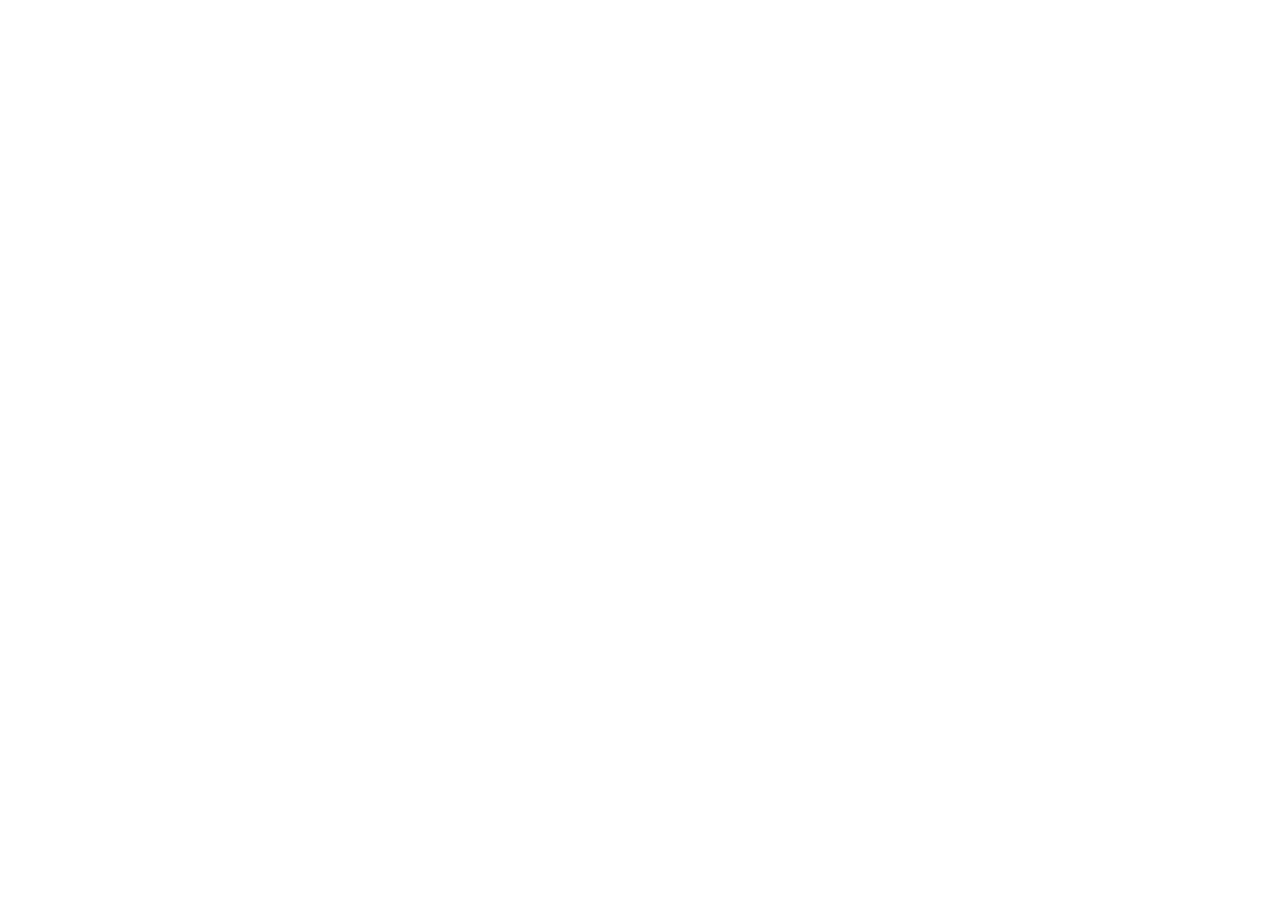
==== elementos-graficos-e-interativos.html @ e9563314 "Elementos gráficos e interativos + Menu Nova página, Elementos gráficos e interativos, metadata.  Im" ====
<!DOCTYPE html>
<html lang="pt-PT">
    <head>
        <meta charset="UTF-8">
        <meta name="viewport" content="width=device width, intial-scale=1.0">
        <title>AWESOME SITE [GRAPHICS & INTERACTIONS]</title>
        <meta name="author" content="Gustavo Camoes">
        <meta name="description" content="Examples of graphics and interactive elements in HTML">
        <link rel="icon" href="imagens/favicon.ico" type="image/x-icon">
    </head>
</html>
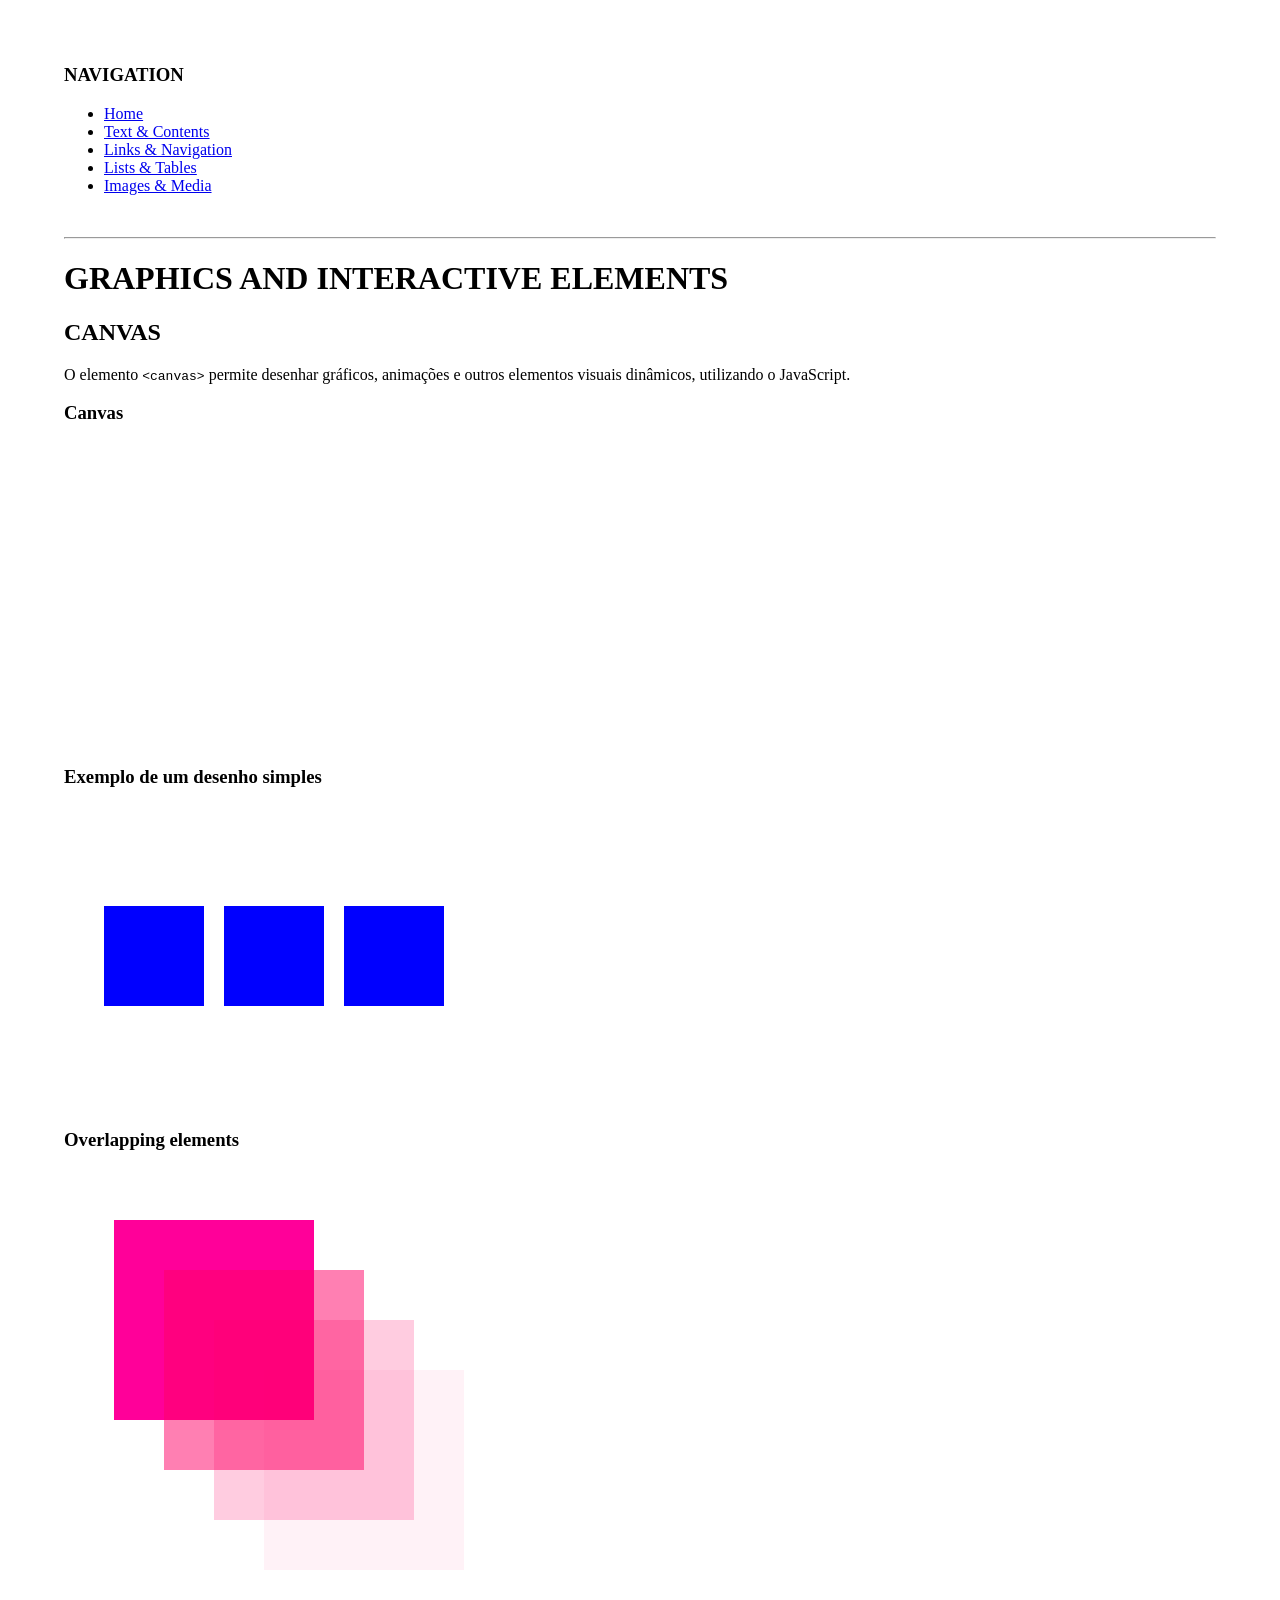
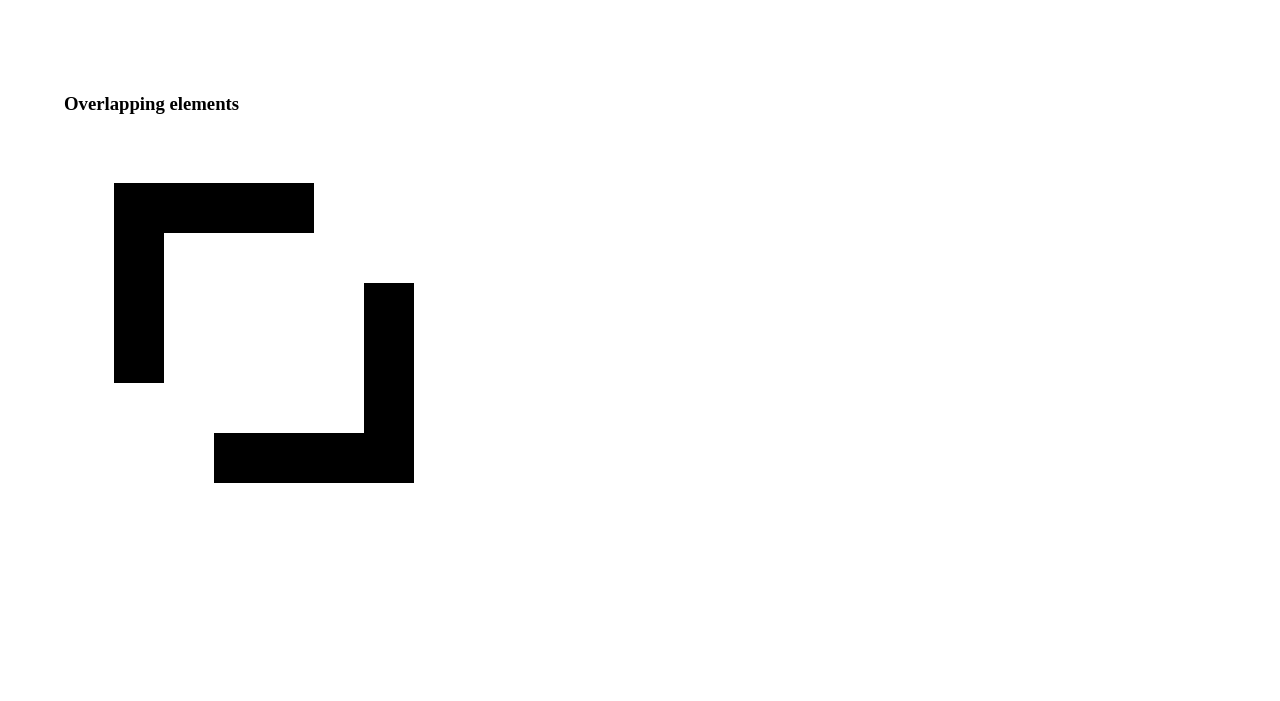
==== commit 9f5173d8: "Canvas Canvas mechanics" ====
--- a/elementos-graficos-e-interativos.html
+++ b/elementos-graficos-e-interativos.html
@@ -8,4 +8,103 @@
         <meta name="description" content="Examples of graphics and interactive elements in HTML">
         <link rel="icon" href="imagens/favicon.ico" type="image/x-icon">
     </head>
+        
+    <body style="margin: 5vw;">
+        <header>
+            <nav>
+                <h3>NAVIGATION</h3>
+                    <ul>
+                        <li>
+                            <a href="index.html">Home</a>
+                        </li>
+                        <li> 
+                            <a href="texto-e-conteudos.html">Text & Contents</a>
+                        </li>
+                        <li> 
+                            <a href="links-e-navegacao.html">Links & Navigation</a>
+                        </li>
+                        <li>
+                            <a href="listas-e-tabelas.html">Lists & Tables</a>
+                        </li>
+                        <li>
+                        <a href="imagens-e-media.html">Images & Media</a>
+                        </li>
+                    </ul>
+            </nav>
+        </header>
+        <br><hr>
+
+        <h1>GRAPHICS AND INTERACTIVE ELEMENTS</h1>
+        <h2>CANVAS</h2>
+        <p>O elemento <code>&#x3c;canvas&#x3e;</code> permite desenhar gráficos, animações e outros elementos visuais dinâmicos, utilizando o JavaScript.</p>
+
+        <h3>Canvas</h3>
+        <canvas id="myCanvas" width="500" height="300">
+            Your browser does not support the canvas element.
+        </canvas>
+
+        <h3>Exemplo de um desenho simples</h3>
+        <canvas id="myCanvas2" width="500" height="300">
+            Your browser does not support the canvas element.
+        </canvas>
+
+        <script>
+            //Define function
+            function draw(){
+                const canvas = document.getElementById('myCanvas2');
+                const rectangle = canvas.getContext('2d');
+
+                rectangle.fillStyle = 'blue';
+                rectangle.fillRect(160, 100, 100, 100);
+                rectangle.fillStyle = 'blue';
+                rectangle.fillRect(40, 100, 100, 100);
+                rectangle.fillStyle = 'blue';
+                rectangle.fillRect(280, 100, 100, 100);
+                }
+            draw(); //CALL function
+        </script>
+
+        <h3>Overlapping elements</h3>
+        <canvas id="overlap" width="500" height="500">
+            Your browser does not support the canvas element.
+        </canvas>
+        
+        <script> 
+            function drawOverlap(){
+                const canvas = document.getElementById('overlap');
+                const ctx = canvas.getContext('2d')
+
+                ctx.fillStyle = '#FF0099';
+                ctx.fillRect(50, 50, 200, 200);
+
+                ctx.fillStyle = 'rgba(255, 0, 102, 0.5)';
+                ctx.fillRect(100, 100, 200, 200);
+
+                ctx.fillStyle = 'rgba(255, 0, 102, 0.2)';
+                ctx.fillRect(150, 150, 200, 200);
+
+                ctx.fillStyle = 'rgba(255, 0, 102, 0.05)';
+                ctx.fillRect(200, 200, 200, 200);
+            }
+            drawOverlap();
+        </script>
+
+        <h3>Overlapping elements</h3>
+        <canvas id="RectShape" width="500" height="500">
+            Your browser does not support the canvas element.
+        </canvas>
+        
+        <script> 
+            function draw(){
+                const canvas = document.getElementById('RectShape');
+                const cty = canvas.getContext('2d')
+
+                cty.fillRect(50, 50, 200, 200);
+                cty.fillRect(150, 150, 200, 200);
+                cty.clearRect(100, 100, 200, 200);
+            }
+            draw();
+        </script>
+    </body>
+
 </html>
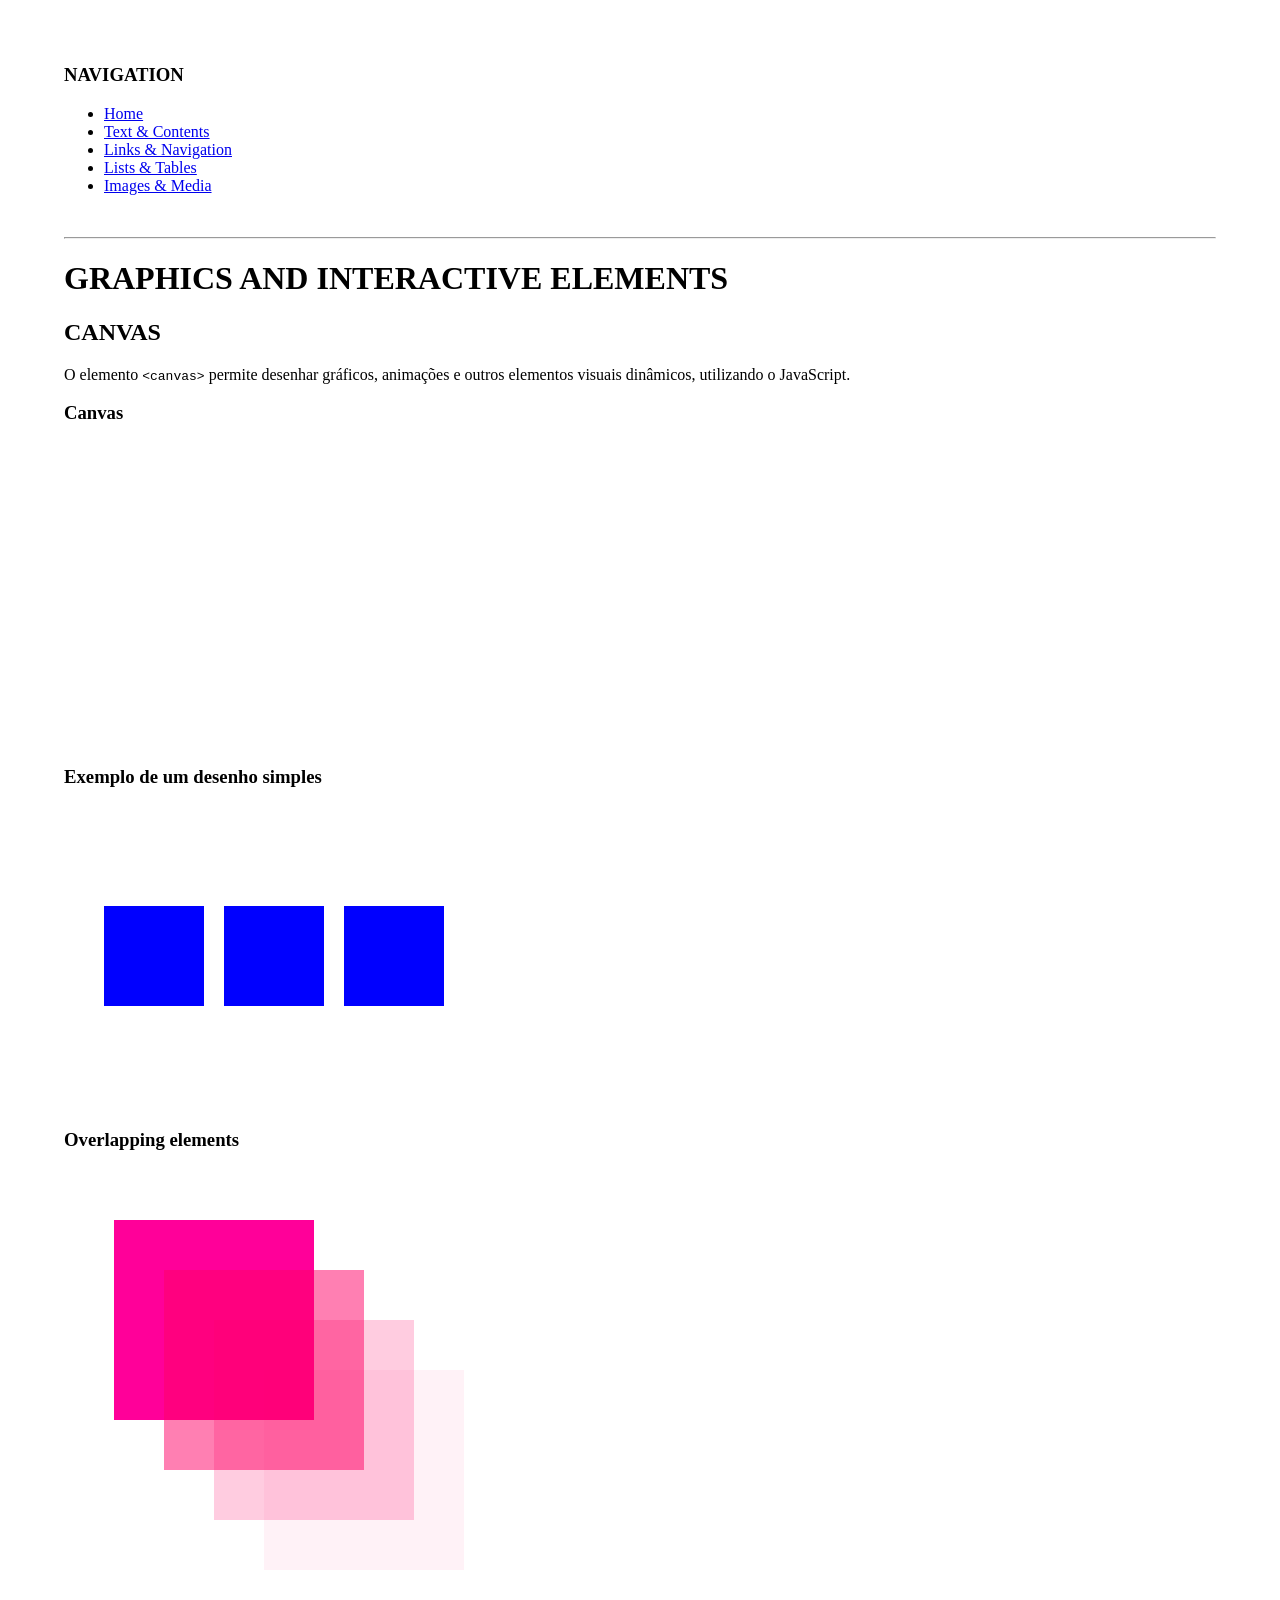
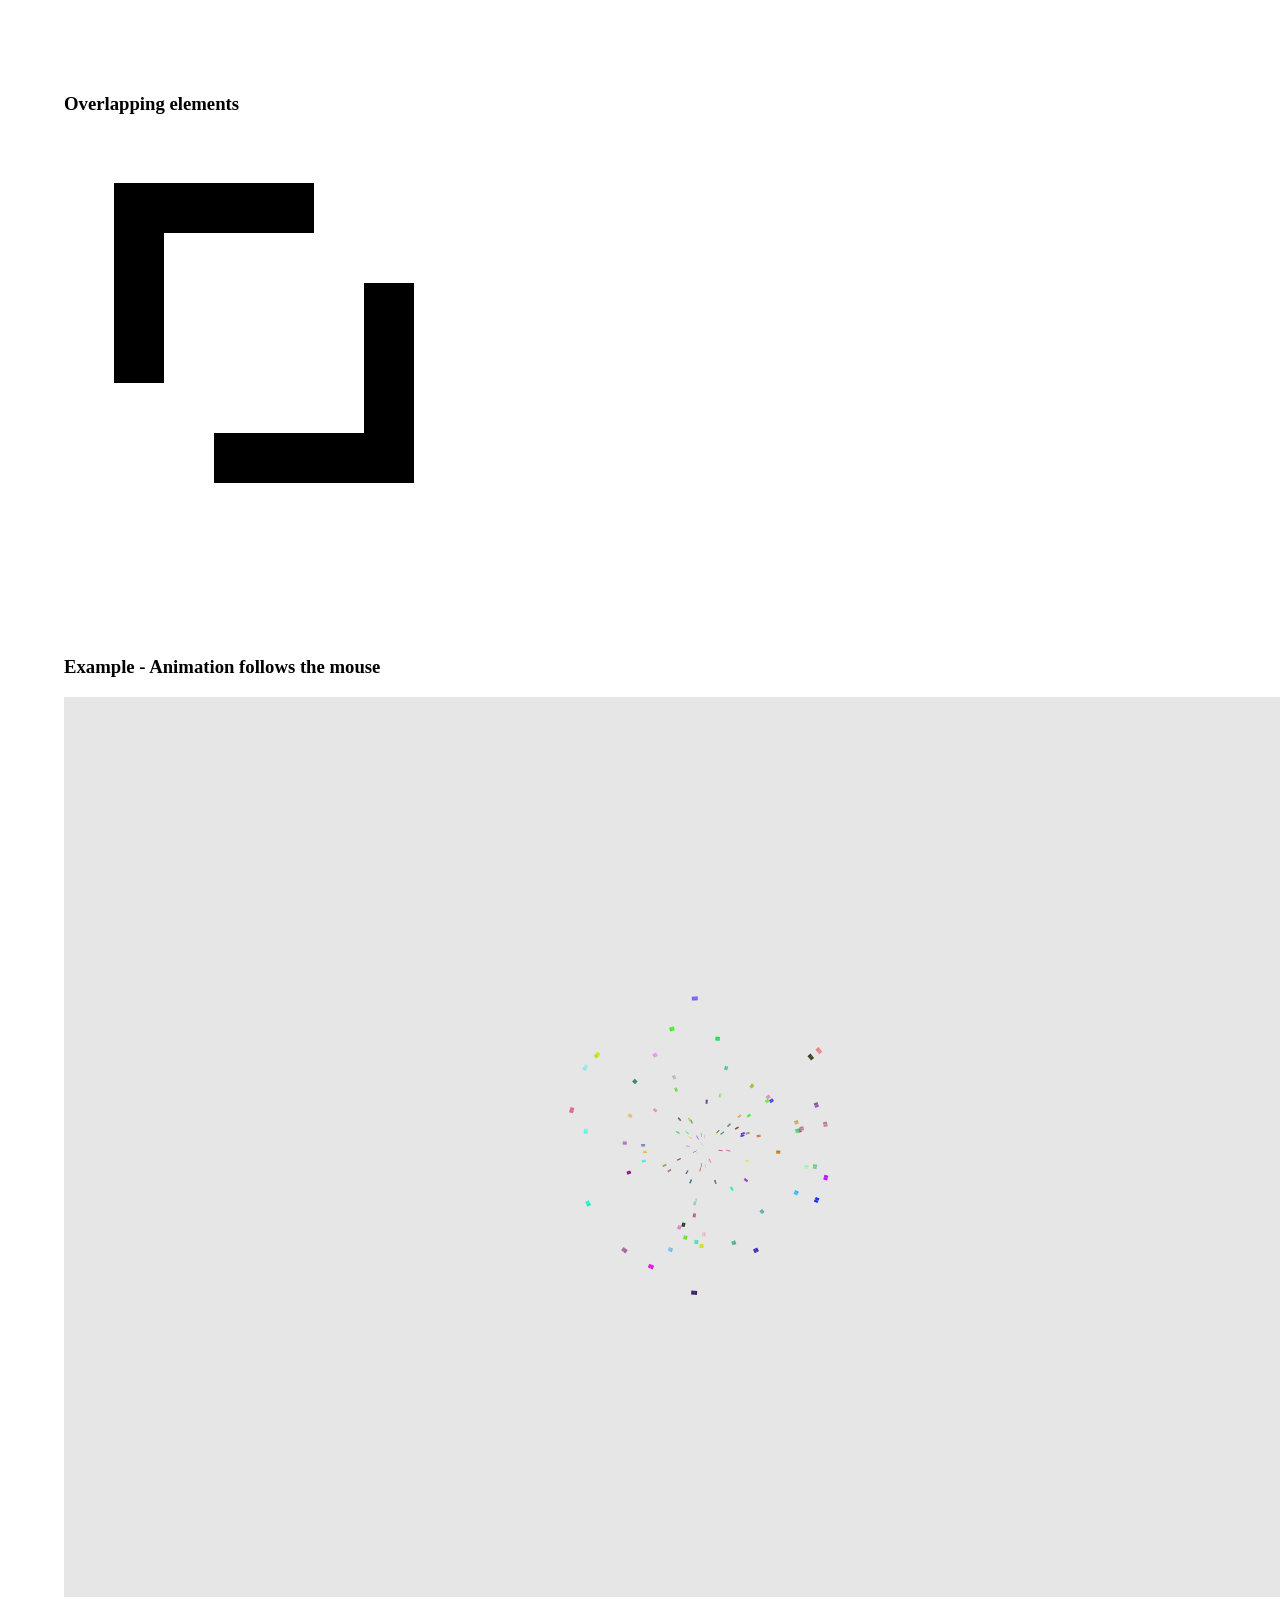
==== commit 899e023d: "Animação segue o cursor Dope particle animation follows mouse cursor" ====
--- a/elementos-graficos-e-interativos.html
+++ b/elementos-graficos-e-interativos.html
@@ -105,6 +105,108 @@
             }
             draw();
         </script>
+
+        <h3>Example - Animation follows the mouse</h3>
+        <canvas id="cw">
+            Animation creating multi-colored disappearing stream of light that follow the cursor as it moves over the image
+        </canvas>
+        <script>
+            function draw() {
+                const canvas = document.getElementById("cw");
+                const context = canvas.getContext("2d");
+                context.globalAlpha = 0.5;
+ 
+                const cursor = {
+                    x: innerWidth / 2,
+                    y: innerHeight / 2,
+                };
+ 
+                let particlesArray = [];
+ 
+                generateParticles(101);
+                setSize();
+                anim();
+ 
+                addEventListener("mousemove", (e) => {
+                    cursor.x = e.clientX;
+                    cursor.y = e.clientY;
+                });
+ 
+                addEventListener(
+                    "touchmove",
+                    (e) => {
+                        e.preventDefault();
+                        cursor.x = e.touches[0].clientX;
+                        cursor.y = e.touches[0].clientY;
+                    },
+                    { passive: false },
+                );
+ 
+                addEventListener("resize", () => setSize());
+ 
+                function generateParticles(amount) {
+                    for (let i = 0; i < amount; i++) {
+                        particlesArray[i] = new Particle(
+                            innerWidth / 2,
+                            innerHeight / 2,
+                            4,
+                            generateColor(),
+                            0.02,
+                        );
+                    }
+                }
+ 
+                function generateColor() {
+                    let hexSet = "0123456789ABCDEF";
+                    let finalHexString = "#";
+                    for (let i = 0; i < 6; i++) {
+                        finalHexString += hexSet[Math.ceil(Math.random() * 15)];
+                    }
+                    return finalHexString;
+                }
+ 
+                function setSize() {
+                    canvas.height = innerHeight;
+                    canvas.width = innerWidth;
+                }
+ 
+                function Particle(x, y, particleTrailWidth, strokeColor, rotateSpeed) {
+                    this.x = x;
+                    this.y = y;
+                    this.particleTrailWidth = particleTrailWidth;
+                    this.strokeColor = strokeColor;
+                    this.theta = Math.random() * Math.PI * 2;
+                    this.rotateSpeed = rotateSpeed;
+                    this.t = Math.random() * 150;
+ 
+                    this.rotate = () => {
+                        const ls = {
+                        x: this.x,
+                        y: this.y,
+                        };
+                        this.theta += this.rotateSpeed;
+                        this.x = cursor.x + Math.cos(this.theta) * this.t;
+                        this.y = cursor.y + Math.sin(this.theta) * this.t;
+                        context.beginPath();
+                        context.lineWidth = this.particleTrailWidth;
+                        context.strokeStyle = this.strokeColor;
+                        context.moveTo(ls.x, ls.y);
+                        context.lineTo(this.x, this.y);
+                        context.stroke();
+                    };
+                }
+ 
+                function anim() {
+                    requestAnimationFrame(anim);
+ 
+                    context.fillStyle = "rgb(0 0 0 / 5%)";
+                    context.fillRect(0, 0, canvas.width, canvas.height);
+ 
+                    particlesArray.forEach((particle) => particle.rotate());
+                }
+            }
+            draw();
+        </script>
     </body>
 
 </html>
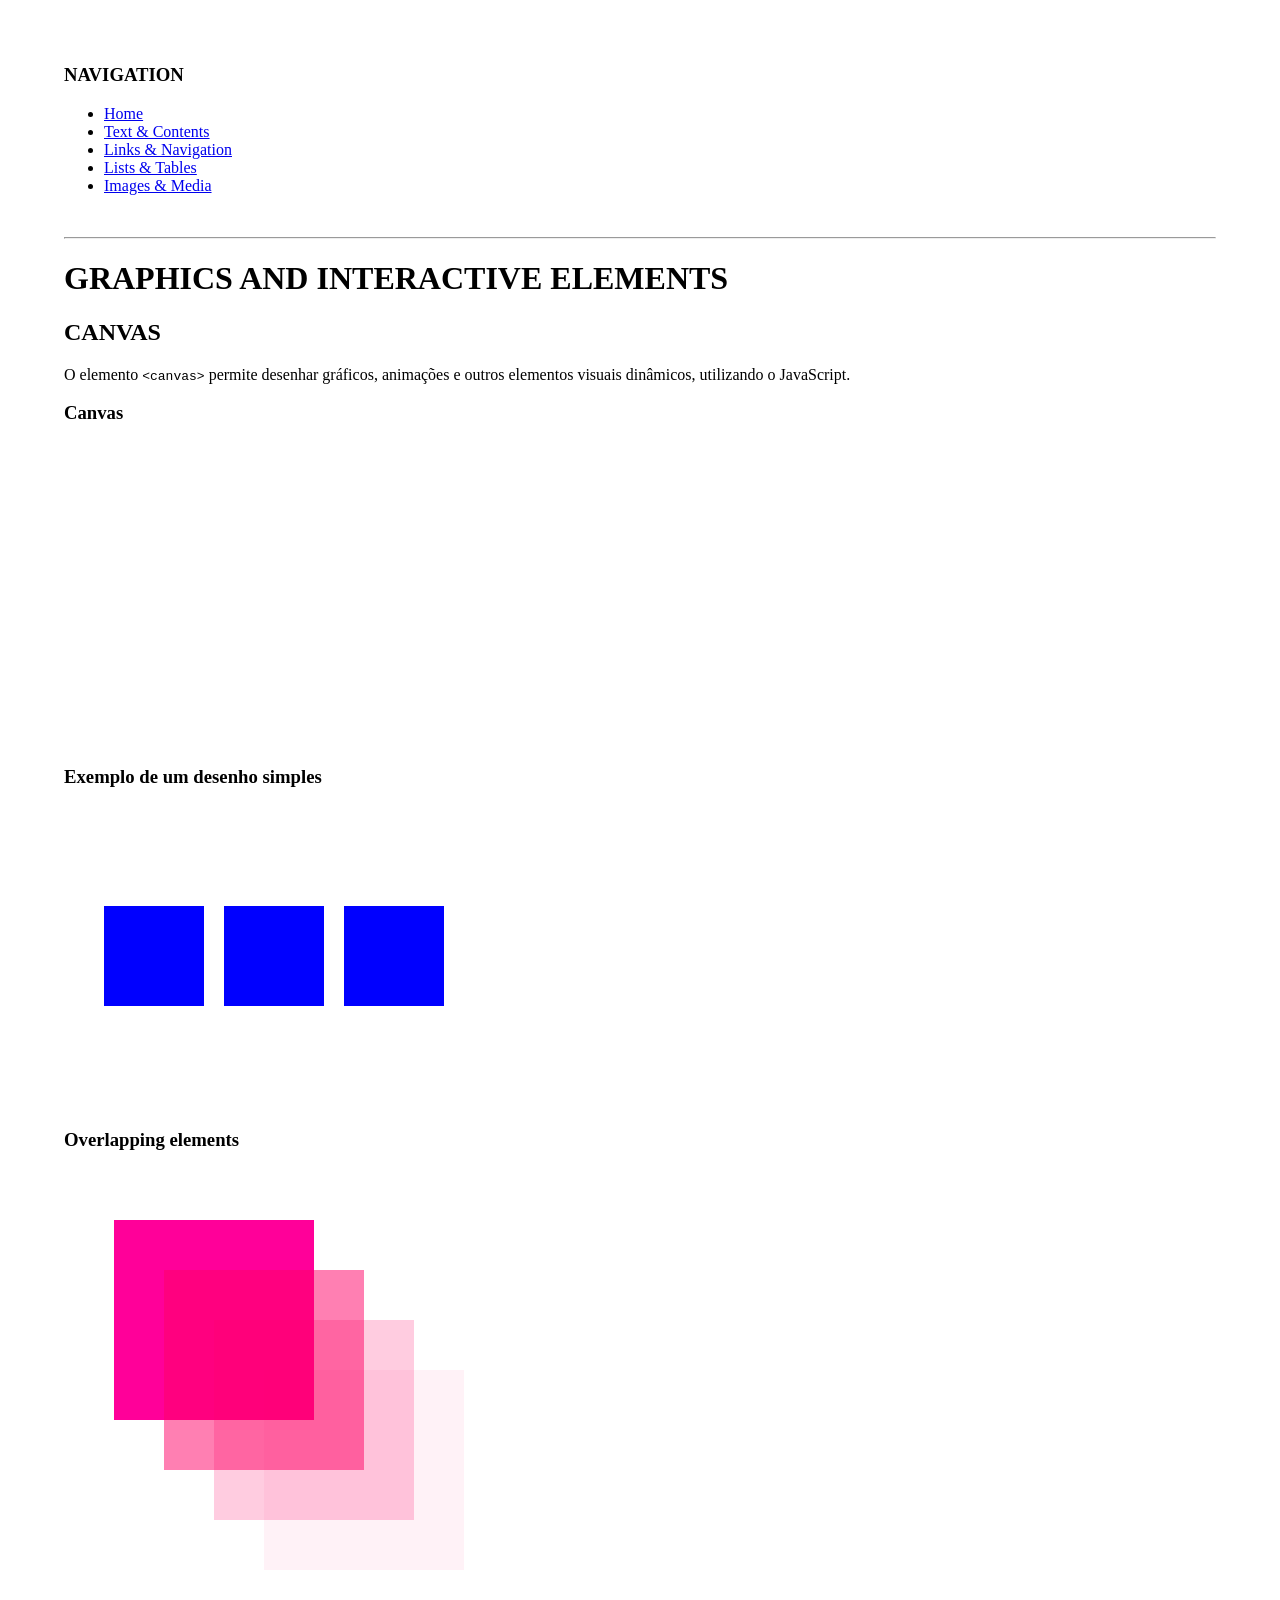
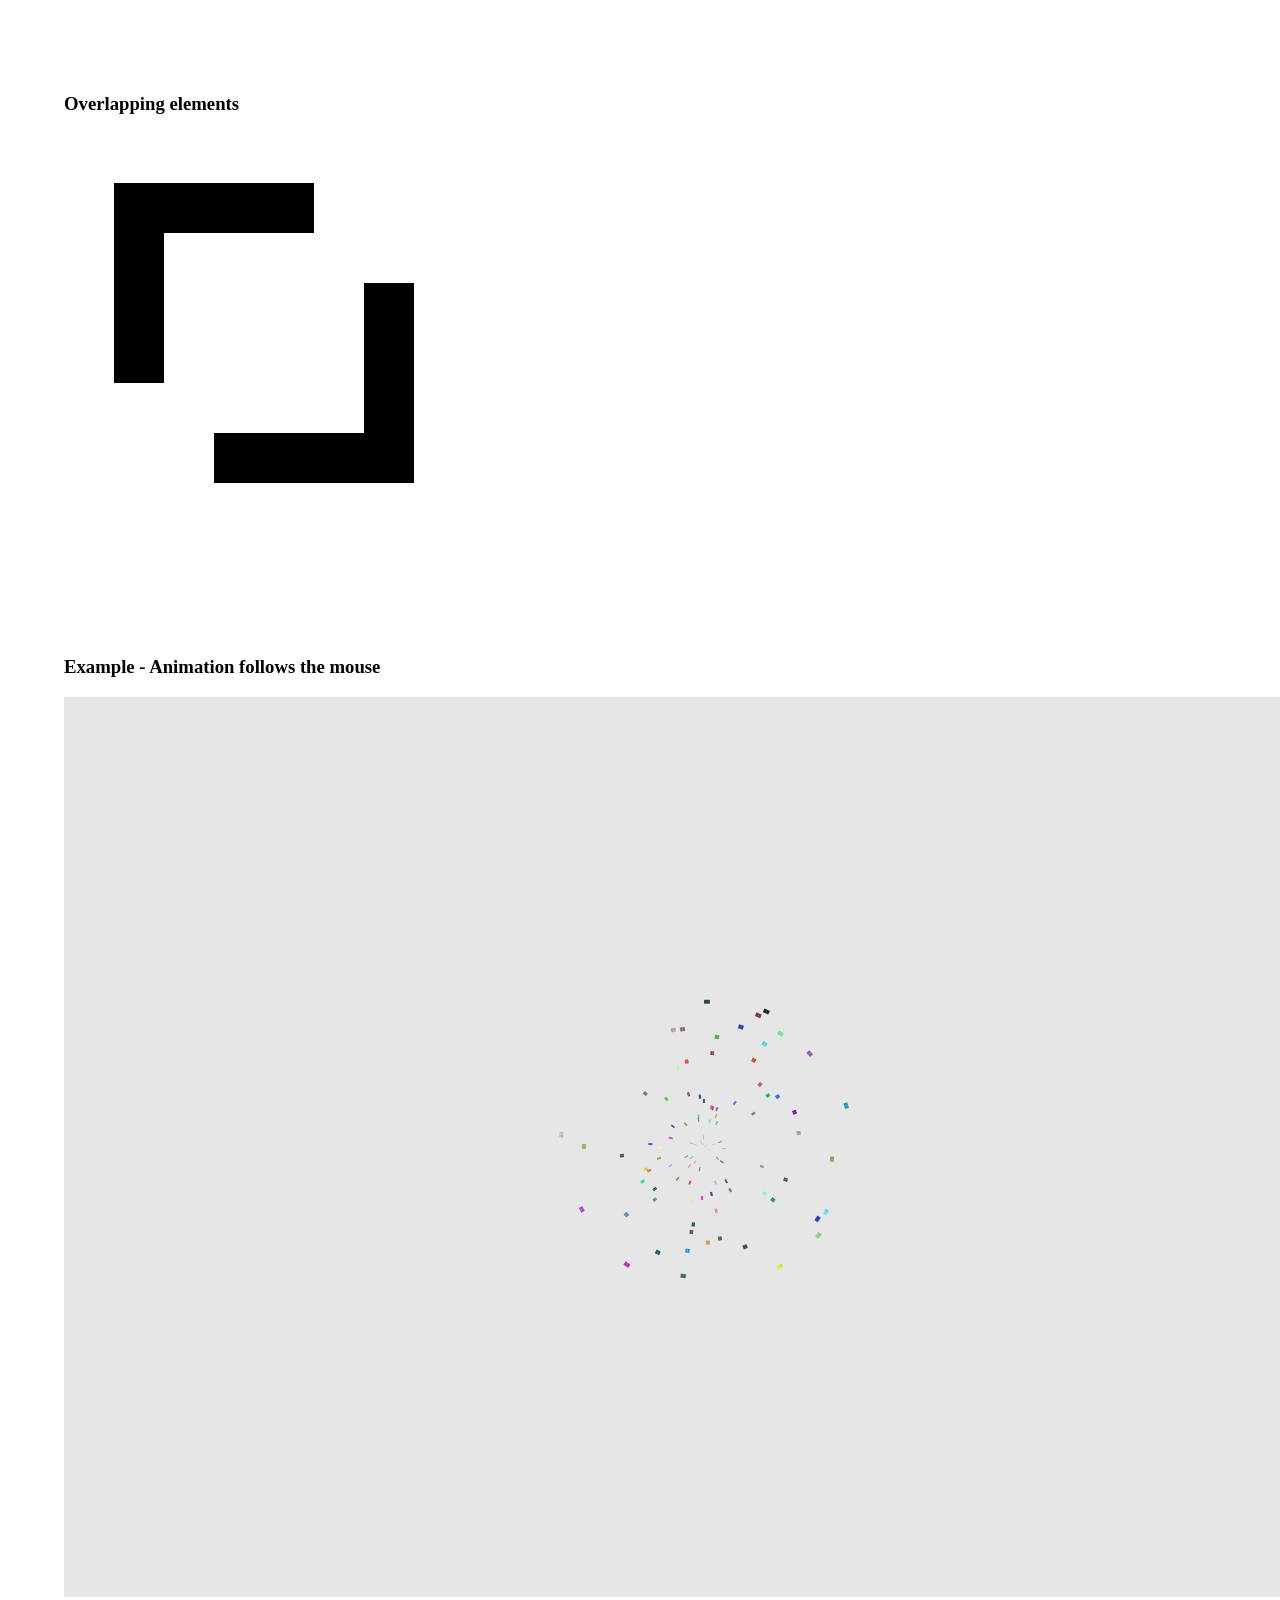
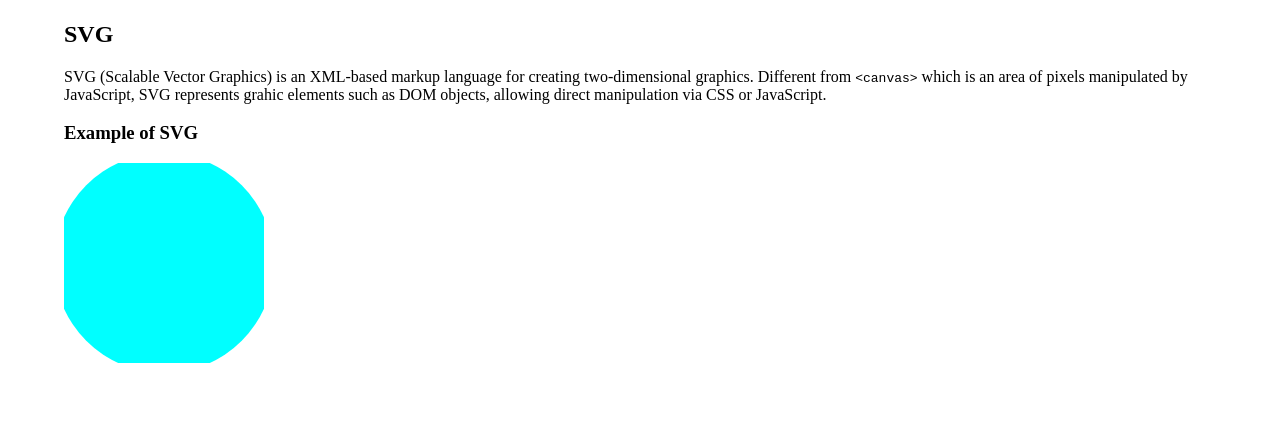
==== commit fbaf225a: "SVG basics SVG basic descprition and example" ====
--- a/elementos-graficos-e-interativos.html
+++ b/elementos-graficos-e-interativos.html
@@ -207,6 +207,14 @@
             }
             draw();
         </script>
+
+        <h2>SVG</h2>
+        <p>SVG (Scalable Vector Graphics) is an XML-based markup language for creating two-dimensional graphics. Different from <code> &#x3C;canvas&#x3E;</code> which is an area of pixels manipulated by JavaScript, SVG represents grahic elements such as DOM objects, allowing direct manipulation via CSS or JavaScript.</p>
+
+        <h3>Example of SVG</h3>
+        <svg width="200" height="200"> <!--this is the box that contains the svg-->
+            <circle cx="100" cy="100" r="110" fill="cyan"/> <!--this is the svg itself-->
+        </svg>
     </body>
 
 </html>
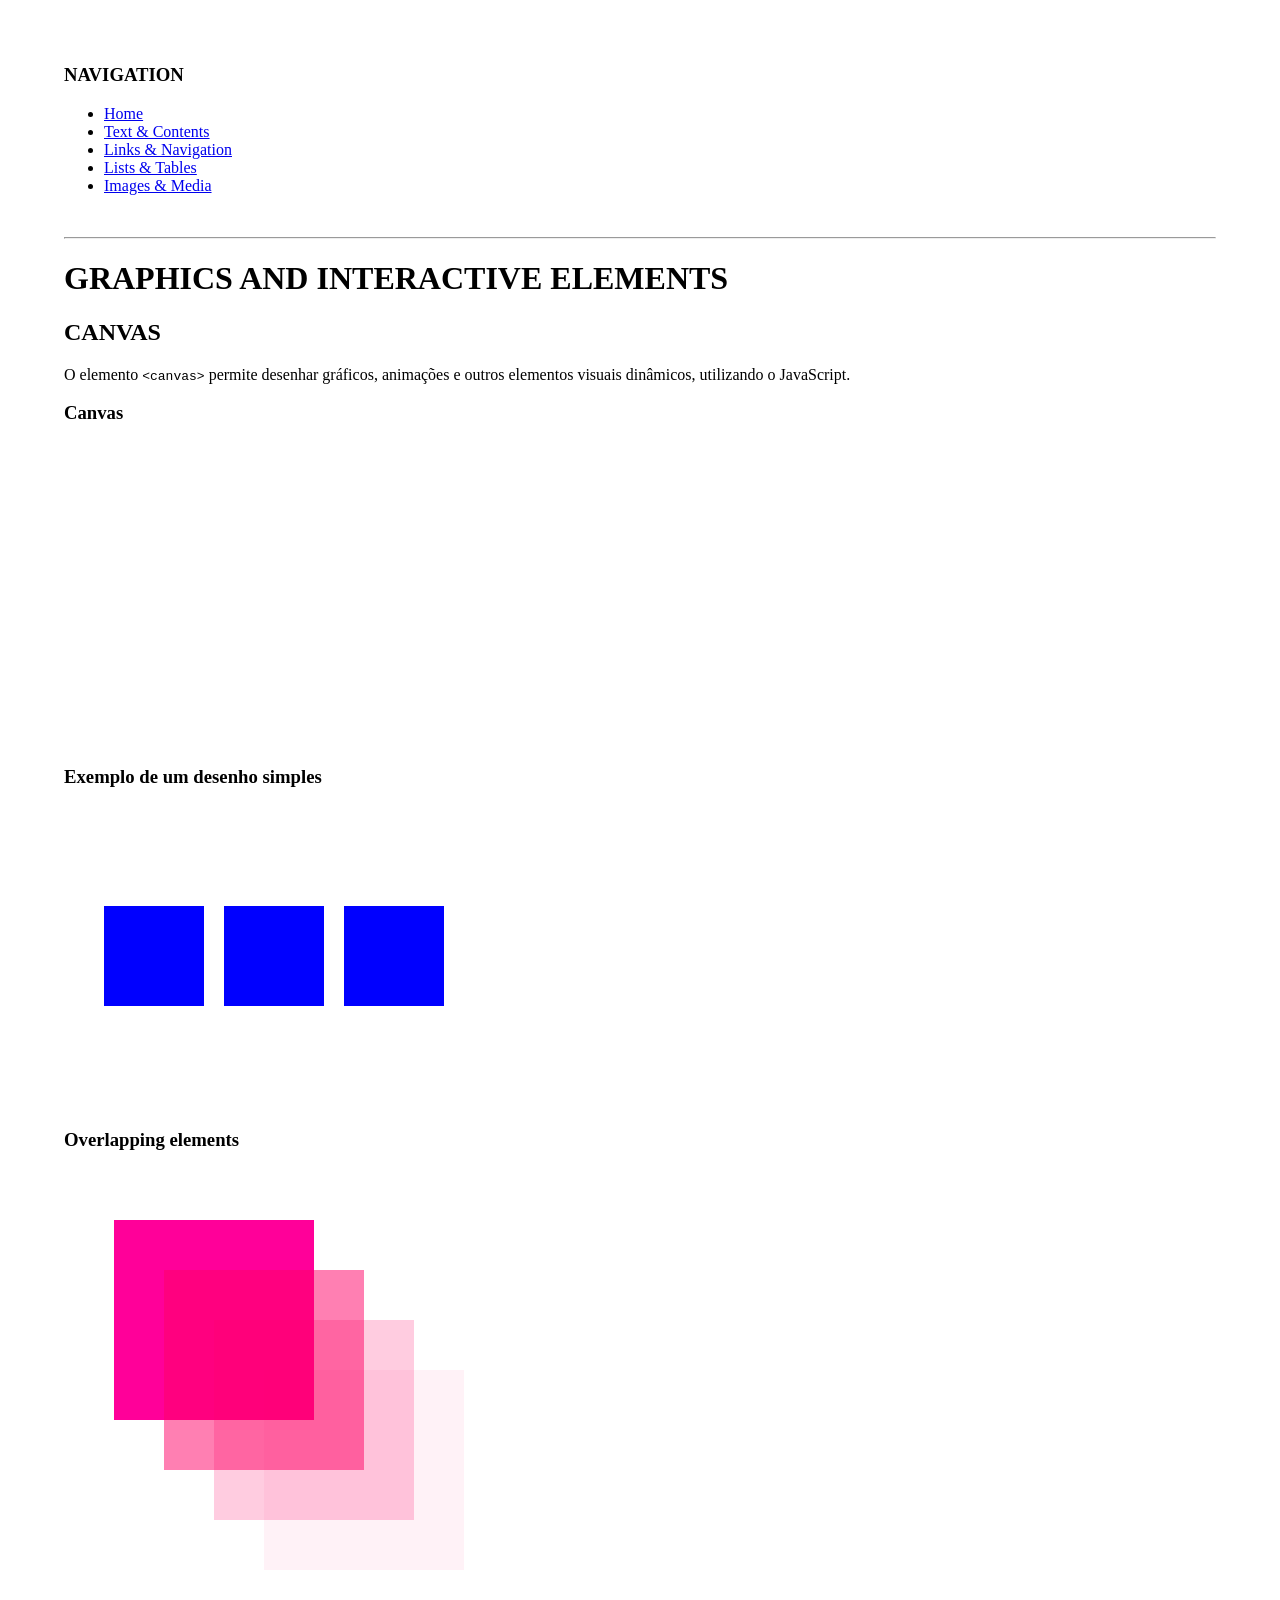
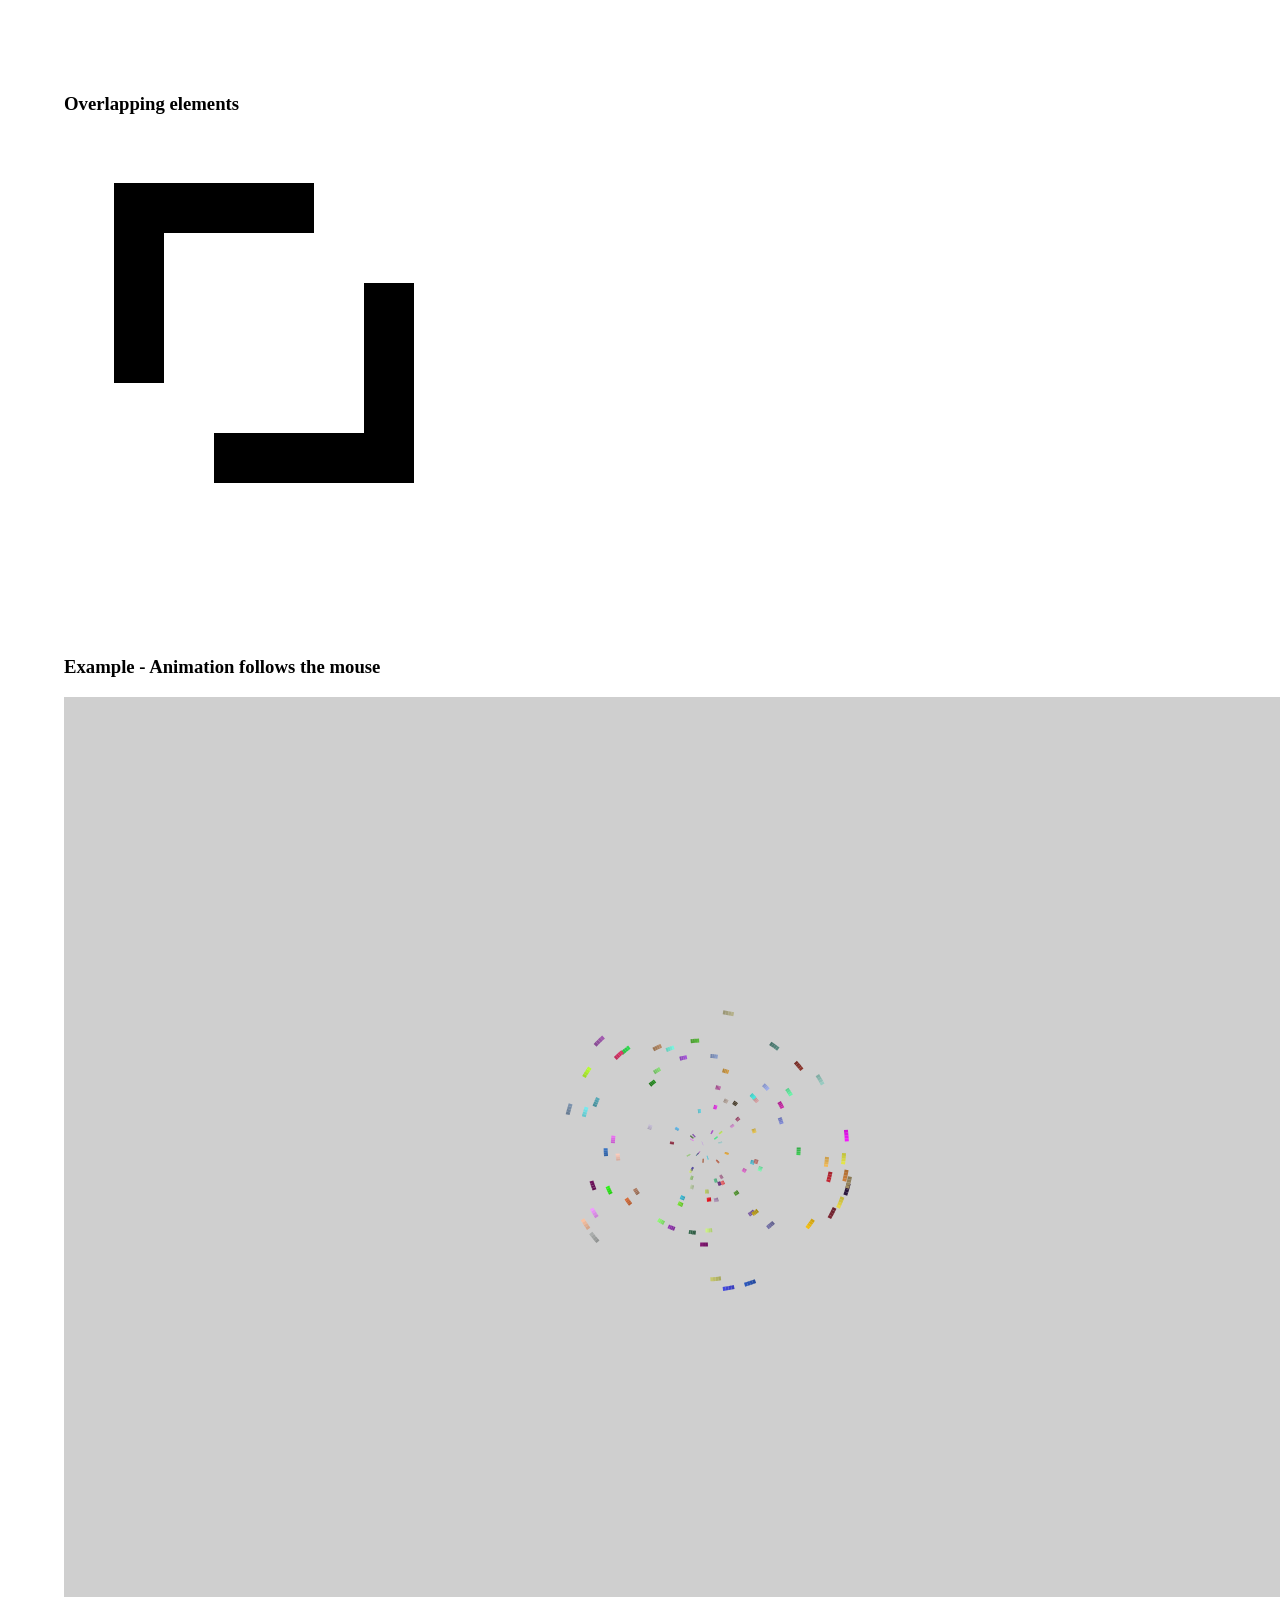
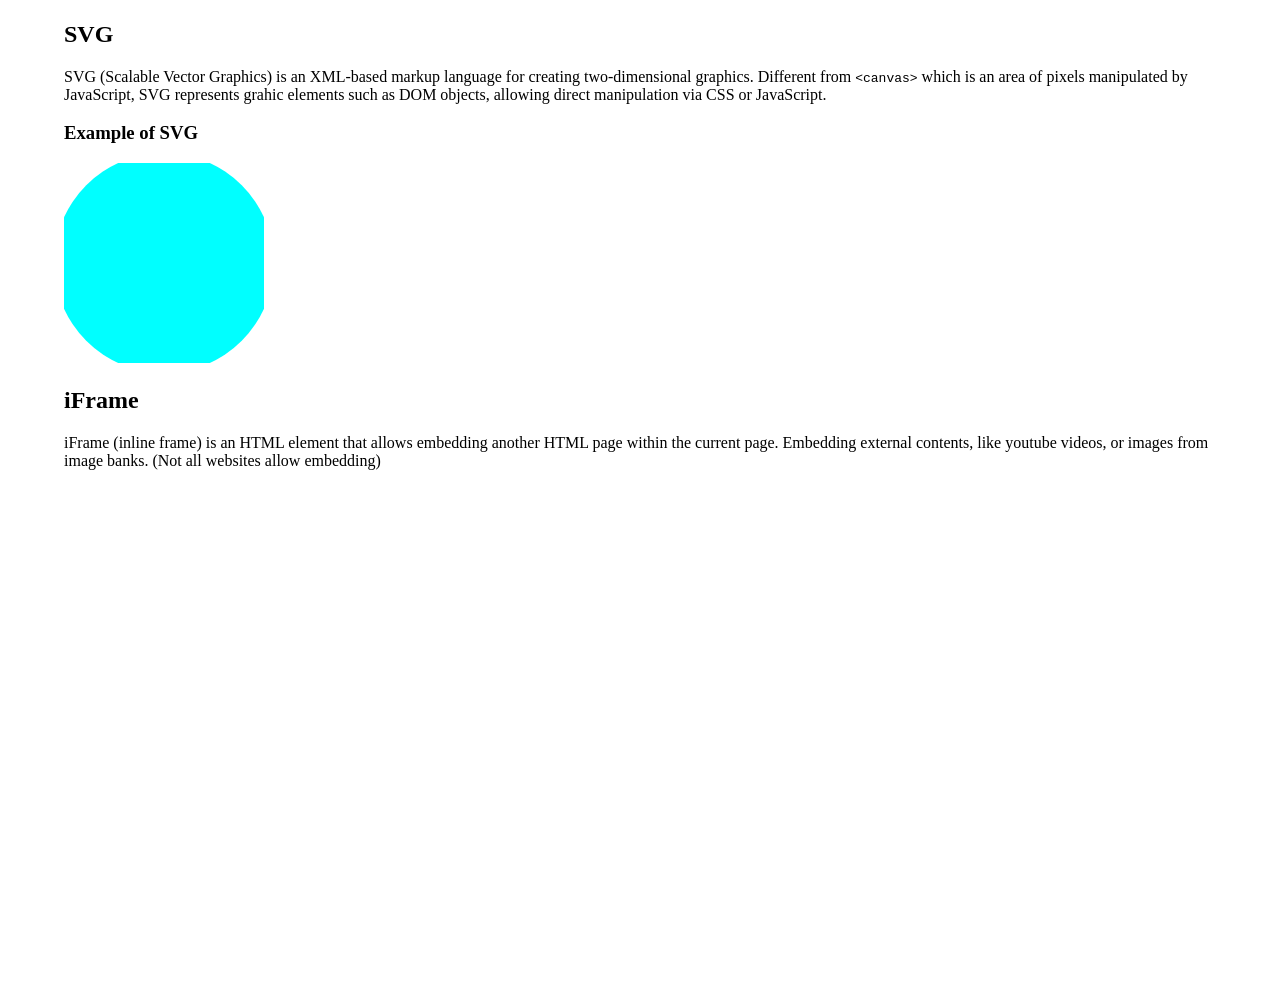
==== commit 04f0b064: "Basic CSS Foi feito o reset dos estilos default do css e foi feita uma style sheet com novos estilos" ====
--- a/elementos-graficos-e-interativos.html
+++ b/elementos-graficos-e-interativos.html
@@ -215,6 +215,11 @@
         <svg width="200" height="200"> <!--this is the box that contains the svg-->
             <circle cx="100" cy="100" r="110" fill="cyan"/> <!--this is the svg itself-->
         </svg>
+
+        <h2>iFrame</h2>
+        <p>iFrame (inline frame) is an HTML element that allows embedding another HTML page within the current page. Embedding external contents, like youtube videos, or images from image banks. (Not all websites allow embedding)</p>
+
+        <iframe src="https://www.google.com/maps/embed?pb=!1m10!1m8!1m3!1d86303.51511526125!2d-9.289832501656047!3d38.64959913860779!3m2!1i1024!2i768!4f13.1!5e0!3m2!1sen!2spt!4v1776091242784!5m2!1sen!2spt" width="600" height="450" style="border:0;" allowfullscreen="" loading="lazy" referrerpolicy="no-referrer-when-downgrade"></iframe>
     </body>
 
 </html>
